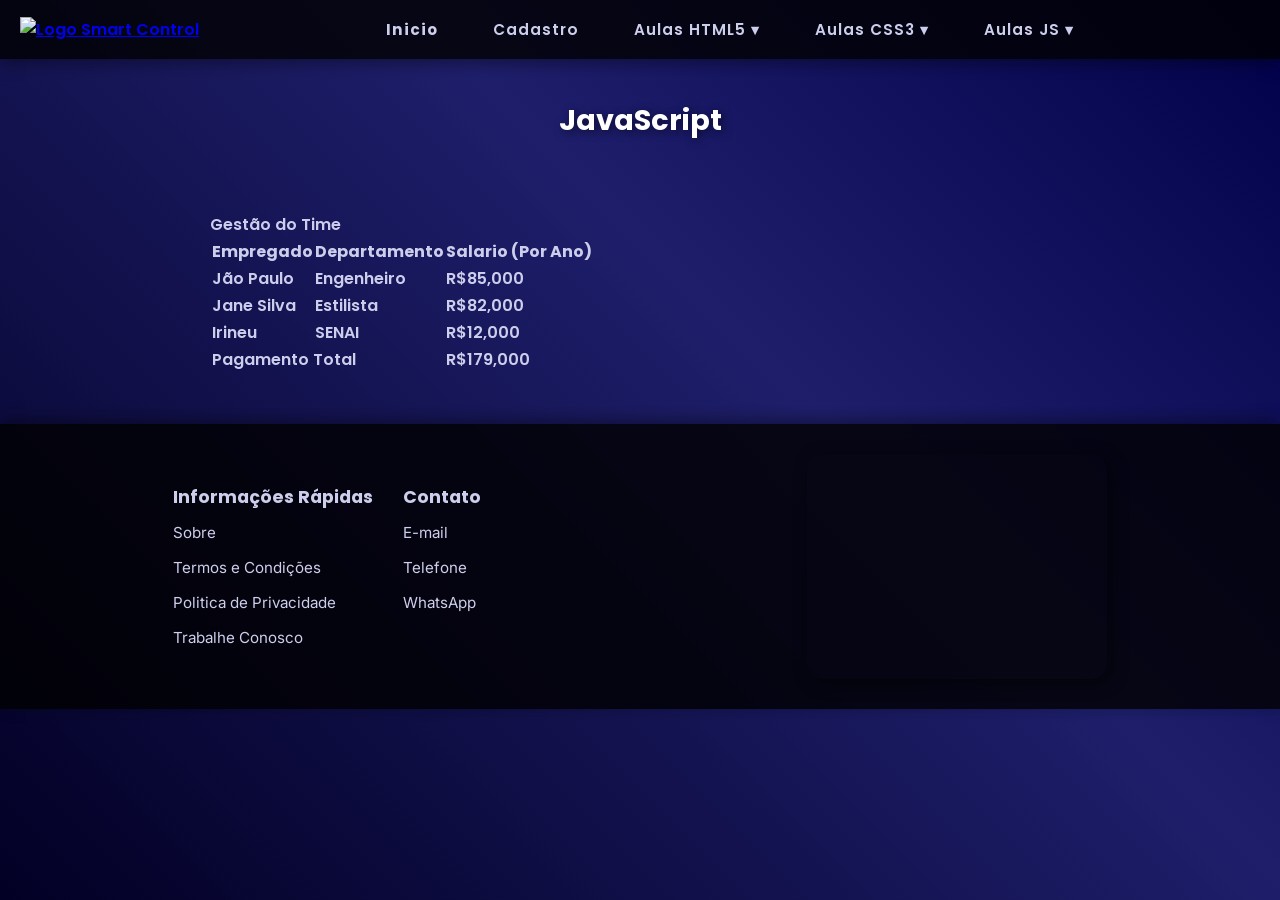
==== index.html @ 143a32d8 "Modificações realizadas em aula" ====
<!DOCTYPE html>
<html lang="pt-br">
<head>
    <meta charset="UTF-8">
    <meta name="viewport" content="width=device-width, initial-scale=1.0">
    <title>JavaScript</title>
    <link rel="stylesheet" href="assets/css/dashboard.css">
    <link rel="stylesheet" href="assets/css/style.css">
    <link rel="shortcut icon" href="assets/images/favicon.ico" type="image/x-icon">
    <script src="https://kit.fontawesome.com/3f21966000.js" crossorigin="anonymous"></script>
</head>
<body>
    <header>
        <nav class="navbar">
            <div class="toggle-icon" onclick="toggleMenu()">
                <i class="fa-solid fa-bars"></i>
            </div>
            <div class="logo">
                <a class="a-tag" href="./"><img src="assets/images/logo.webp" alt="Logo Smart Control" width="50" height="50"></a>
            </div>
            <ul class="main-menu">
                <li><a class="a-tag" href="./"><b>Inicio</b></a></li>
                <li><a class="a-tag" href="conta.html?view=cadastro">Cadastro</a></li>
                
                <li class="dropdown">
                    <details>
                        <summary>Aulas HTML5 ▾</summary>
                    
                        <ol class="sub-menu">
                            <li><a class="a-tag" href="../HTML5/Parte%201%20(Textos,%20Formulários%20e%20Botões)/">Parte 1 - Fundamentos</a></li>
                            <li><a class="a-tag" href="../HTML5/Parte%202%20(Estruturas%20Gerais%20e%20Links)/">Parte 2 - Estruturas Gerais</a></li>
                            <li><a class="a-tag" href="../HTML5/Parte%203%20(Estruturas%20Essenciais%20e%20Multimidia)/">Parte 3 - Estruturas Essenciais</a></li>
                        </ol>
                    </details>
                </li>
                <li class="dropdown">
                    <details>
                        <summary>Aulas CSS3 ▾</summary>

                        <ol class="sub-menu">
                            <li><a class="a-tag" href="../CSS3/Parte%201%20(Fundamentos%20e%20Box%20Model)/">Parte 1 - Fundamentos</a></li>
                            <li><a class="a-tag" href="../CSS3/Parte%202%20(Layouts%20e%20Posicionamento)/">Parte 2 - Layouts</a></li>
                            <li><a class="a-tag" href="../CSS3/Parte%203%20(Flexbox,%20Grid%20e%20Responsividade%20Inicial)/">Parte 3 - Flexbox</a></li>
                            <li><a class="a-tag" href="../CSS3/Parte%204%20(Bootstrap%205%20e%20Grid-12)/">Parte 4 - Bootstrap</a></li>
                        </ol>
                    </details>
                </li>
                <li class="dropdown">
                    <details>
                        <summary>Aulas JS ▾</summary>

                        <ol class="sub-menu">
                            <li><a class="a-tag" href="">Parte 1 - Introdução</a></li>
                            <li><a class="a-tag" href="#">Parte 2 - Manipulação DOM e Animações</a></li>
                            <!-- <li><a class="a-tag" href="">Parte 3 - Flexbox</a></li> -->
                            <!-- <li><a class="a-tag" href="">Parte 4 - Bootstrap</a></li> -->
                        </ol>
                    </details>
                </li>
            </ul>
            <ul class="user-menu" id="menu">
                <li class="dropdown">
                    <details>
                        <summary><i class="user-avatar fa-solid fa-circle-user"></i></summary>                   
                    
                        <ol class="sub-menu">
                            <li><a class="a-tag" href="user-config.html"><i class="fa-solid fa-gear"></i> Configurações</a></li>
                            <li><a class="a-tag" href="logout.html"><i class="fa-solid fa-arrow-right-from-bracket"></i> Sair</a></li>
                        </ol>
                    </details>
                </li>
            </ul>
        </nav>
    </header>
    <main class="main-page">
        <h1>JavaScript</h1>
        <div id="bem-vindo"></div>
        <div class="table-area">
            <p>Gestão do Time</p>
            <table>                
                <thead>
                    <tr>
                        <th>Empregado</th>
                        <th>Departamento</th>
                        <th>Salario (Por Ano)</th>
                    </tr>
                </thead>
                
                <tbody>
                    <tr>
                        <td>Jão Paulo</td>
                        <td>Engenheiro</td>
                        <td>R$85,000</td>
                    </tr>
                    <tr>
                        <td>Jane Silva</td>
                        <td>Estilista</td>
                        <td>R$82,000</td>
                    </tr>
                    <tr>
                        <td>Irineu</td>
                        <td>SENAI</td>
                        <td>R$12,000</td>
                    </tr>
                </tbody>
                
                <tfoot>
                    <tr>
                        <td colspan="2">Pagamento Total</td>
                        <td>R$179,000</td>
                    </tr>
                </tfoot>
            </table>
        </div>
    </main>
    <footer>
        <nav>
            <ul>
                <li><h2>Informações Rápidas</h2></li>
                <li><a class="a-tag" href="#sobre">Sobre</a></li>
                <li><a class="a-tag" href="#termos-e-condicoes">Termos e Condições</a></li>
                <li><a class="a-tag" href="#politica-de-privacidade">Politica de Privacidade</a></li>
                <li><a class="a-tag" href="#trabalhe-conosco">Trabalhe Conosco</a></li>
            </ul>
            <ul>
                <li><h2>Contato</h2></li>
                <li><a class="a-tag" href="mailto:pedrotech.jf@gmail.com?subject=JavaScript&body=Primeira%20Aula%20Sobre%20JavaScript">E-mail</a></li>
                <li><a class="a-tag" href="tel:+5532999999999">Telefone</a></li>
                <li><a class="a-tag" href="https://api.whatsapp.com/send?phone=5532999999999&text=JavaScript" target="_blank">WhatsApp</a></li>
            </ul>
        </nav>
        <iframe src="https://www.google.com/maps/embed?pb=!1m18!1m12!1m3!1d83846.61847549776!2d-43.348145962180276!3d-21.75966077304398!2m3!1f0!2f0!3f0!3m2!1i1024!2i768!4f13.1!3m3!1m2!1s0x989c917a68ac2b%3A0x6002ab99115a4764!2sMuseu%20Mariano%20Proc%C3%B3pio!5e0!3m2!1spt-BR!2sbr!4v1784832536001!5m2!1spt-BR!2sbr" width="300" height="225" style="border:0;" allowfullscreen="" loading="lazy" referrerpolicy="strict-origin-when-cross-origin"></iframe>
        <!-- https://mailtolinkgenerator.com/ -->
        <!-- https://create.wa.link/ -->
    </footer>

    <script src="assets/js/dashboard.js"></script>
    <script src="assets/js/introducao.js"></script>
    <!-- <script src="assets/js/manipulacao-dom.js"></script> -->
</body>
</html>
---- assets/css/style.css ----
@import url('https://fonts.googleapis.com/css2?family=Inter:ital,opsz,wght@0,14..32,100..900;1,14..32,100..900&family=Poppins:ital,wght@0,100;0,200;0,300;0,400;0,500;0,600;0,700;0,800;0,900;1,100;1,200;1,300;1,400;1,500;1,600;1,700;1,800;1,900&display=swap');

* {
    margin: 0;
    padding: 0;
    box-sizing: border-box;
}

:root {
    --bg-color: #020024;
    --gradient-60-color: #1e1e6b;
    --gradient-100-color: #00004a;
    --text-color: #CDCEEC;
    --black-transparent: rgba(0, 0, 0, 0.8);
    --black-transparent-2: rgba(0, 0, 0, 0.2);
    --hover-bg: rgba(205, 206, 236, 0.15);
}

body {
    background: var(--bg-color);
    background: linear-gradient(45deg, var(--bg-color) 0%, var(--gradient-60-color) 60%, var(--gradient-100-color) 100%);
    background-repeat: no-repeat;
    background-attachment: fixed;
    color: var(--text-color);
    font-family: "Poppins", sans-serif;
    font-optical-sizing: auto;
    font-weight: 600;
    font-style: normal;
    min-height: 100dvh;
}

.loading-container {
    width: 100%;
    height: 100%;
    
    background: var(--bg-color);
    background: linear-gradient(45deg, var(--bg-color) 0%, var(--gradient-60-color) 60%, var(--gradient-100-color) 100%);
    background-repeat: no-repeat;
    background-attachment: fixed;

    position: fixed;
    top: 0;
    left: 0;
    z-index: 9999;
    
    display: flex;
    justify-content: center;
    align-items: center;
}

.loader {
    width: 60px;
    height: 60px;
    border-radius: 50%;

    border: 8px solid var(--black-transparent-2);
    border-top: 8px solid var(--text-color);

    animation: spin 1s linear infinite;
}

@keyframes spin {
    0% { transform: rotate(0deg); }
    100% { transform: rotate(360deg); }
}

header {
    width: 100%;
    background-color: var(--black-transparent);
    box-shadow: 0px 4px 16px rgba(0, 0, 0, 0.4);
    position: sticky;
    top: 0;
    z-index: 1000;
}

.navbar {
    margin: 0 auto;
    padding: 8px 20px;
    display: flex;
    justify-content: space-between;
    align-items: center;
}

.main-menu, .user-menu {
    list-style: none;
    display: flex;
    align-items: center;
    justify-content: center;
    gap: 15px;
    transition: all 0.3s ease-in-out;
}

.main-menu > li, .user-menu > li {
    position: relative;
}

.main-menu a, .main-menu button, .main-menu summary, .user-menu a, .user-menu button, .user-menu summary {
    display: block;
    padding: 10px 20px;
    color: var(--text-color);
    text-decoration: none;
    font-family: "Poppins", sans-serif;
    font-size: 0.95rem;
    letter-spacing: 1px;
    transition: all 0.3s ease-in-out;
    border-radius: 8px;
    cursor: pointer;
    background: none;
    outline: none;
    border: none;
    text-align: left;
}

.main-menu a:hover, .main-menu button:hover, .main-menu summary:hover, .user-menu a:hover, .user-menu button:hover, .user-menu summary:hover {
    background-color: var(--hover-bg);
    color: #ffffff;
}

.user-menu summary {
    padding: 0;
}

.main-menu summary::marker {
  display: none;
  content: "";
}

.main-menu summary::-webkit-details-marker {
  display: none;
}

.toggle-icon {
    font-size: 30px;
    padding: 2.5px 10px;
    transition: all 0.3s ease-in-out;
}

.toggle-icon:hover{
    box-shadow: 0px 0px 16px 0px rgba(255, 255, 255, 0.30);
    border-radius: 16px;
    cursor: pointer;
}

.hidden, .toggle-icon {
    display: none;
}

.dropdown {
    position: relative;
}

.sub-menu {
    position: absolute;
    top: 100%;
    left: 0;
    background-color: var(--black-transparent);
    backdrop-filter: blur(8px);
    list-style: none;
    min-width: 200px;
    border-radius: 12px;
    padding: 10px 0;
    box-shadow: 4px 4px 16px rgba(0, 0, 0, 0.5);
}

details::details-content{
    opacity: 0;
    visibility: hidden;
    transform: translateY(10px);
    transition: all 0.3s ease-in-out;
}

details[open]::details-content {
    opacity: 1;
    visibility: visible;
    transform: translateY(0);
}

.sub-menu a, .sub-menu button {
    padding: 10px 20px;
    font-family: 'Inter', sans-serif;
    font-weight: 400;
    font-style: italic;
    font-size: 0.9rem;
}

.sub-menu a:hover, .sub-menu button:hover {
    background-color: var(--hover-bg);
    padding-left: 25px;
}

.user-avatar {
    font-size: 2.5rem;
}

.user-menu .sub-menu {
    right: -20px;
    left: unset;
}

.main-page {
    max-width: 900px;
    margin: 40px auto;
    padding: 0 20px;
    display: flex;
    flex-direction: column;
    gap: 30px;
}

.main-page h1 {
    text-align: center;
    font-size: 1.8rem;
    margin-bottom: 10px;
    color: #ffffff;
    text-shadow: 2px 2px 8px rgba(0, 0, 0, 0.5);
}

footer {
    background-color: var(--black-transparent);
    margin-top: 50px;
    padding: 30px 20px;
    display: flex;
    flex-wrap: wrap;
    justify-content: space-around;
    align-items: center;
    gap: 20px;
    box-shadow: 0px -4px 16px rgba(0, 0, 0, 0.4);
}

footer nav {
    display: flex;
    flex-direction: row;
    gap: 30px;
}

footer ul {
    list-style: none;
    display: flex;
    flex-direction: column;
    gap: 10px;
}

footer nav li a {
    color: var(--text-color);
    text-decoration: none;
    font-family: 'Inter', sans-serif;
    font-weight: 400;
    font-size: 0.95rem;
    transition: all 0.3s ease-in-out;
}

footer nav li a:hover {
    color: #ffffff;
    padding-left: 6px;
}

footer nav li h2 {
    font-size: 1.1rem;
}

footer iframe {
    border-radius: 16px !important;
    box-shadow: 4px 4px 16px 0px rgba(0, 0, 0, 0.5);
    transition: all 0.3s ease-in-out;
}

footer iframe:hover {
    transform: scale(1.02);
}

.teste {
    color: red;
    background-color: #000;
    font-size: 50px;
}

@media (max-width: 768px) {
    .toggle-icon {
        display: inline-block;
    }

    .main-menu {
        visibility: hidden;
        opacity: 0;
        flex-direction: column;
        align-items: flex-start;
        gap: 0;
        width: 100%;
        height: 100%;
        position: fixed;
        background-color: var(--black-transparent);
        left: 0;
        top: 70px;
        justify-content: flex-start;
        padding-left: 10px;
        padding-top: 10px;
    }

    .sidebar-open {
        visibility: visible !important;
        opacity: 1 !important;
    }

    .hidden-scroll {
        overflow: hidden !important;
    }

    .main-menu .sub-menu {
        display: none;
        backdrop-filter: none;
        background: none;
        position: relative;
        top: 0;
    }
    
    details[open] .sub-menu {
        display: block;
        opacity: 1;
        visibility: visible;
    }

    footer {
        justify-content: flex-start;
    }

    footer iframe {
        width: 100%;
    }
}
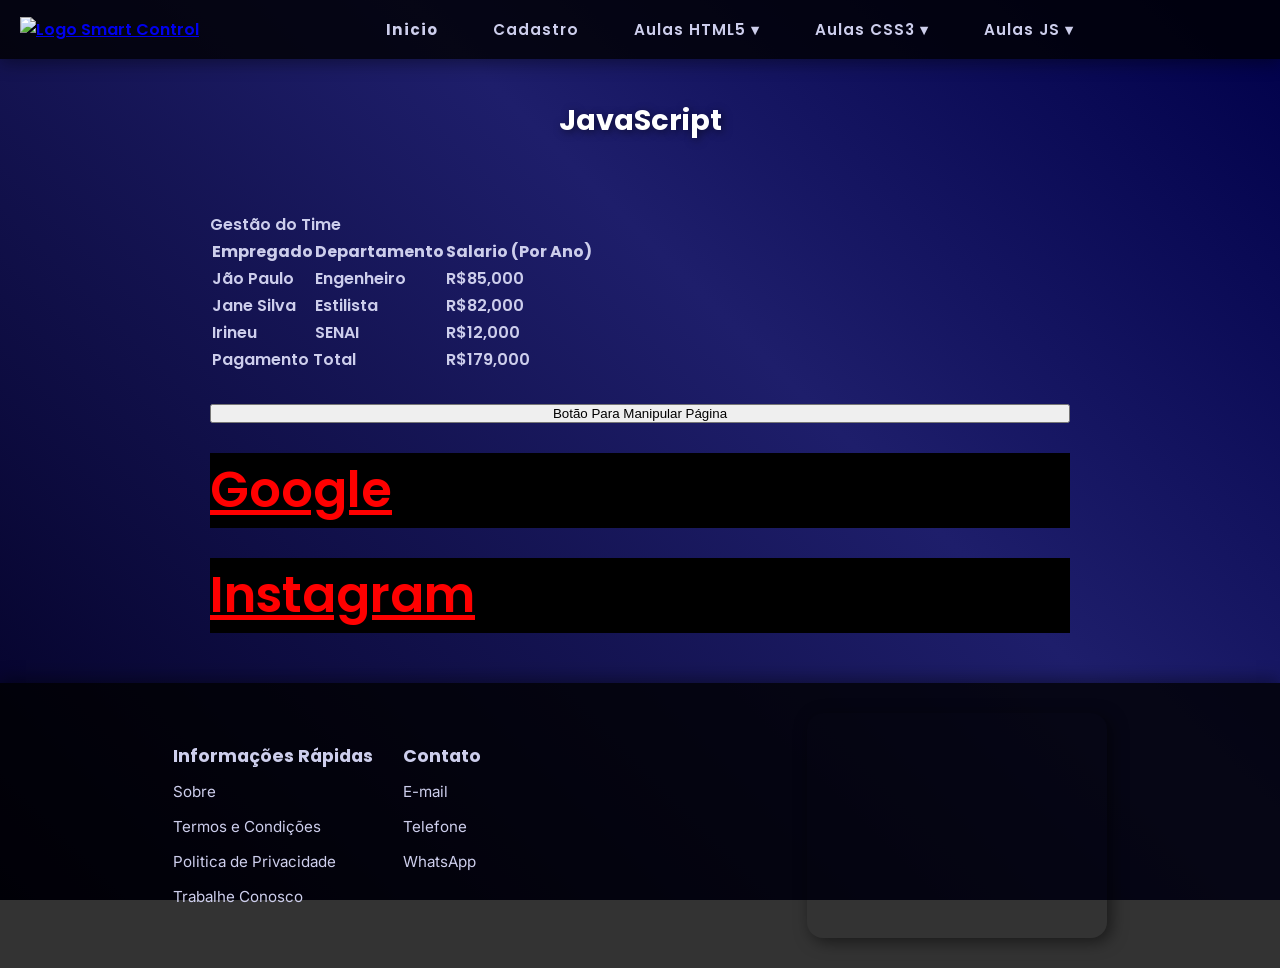
==== commit e69aabc9: "Adicionado modificações feitas em aula" ====
--- a/index.html
+++ b/index.html
@@ -135,7 +135,7 @@
     </footer>
 
     <script src="assets/js/dashboard.js"></script>
-    <script src="assets/js/introducao.js"></script>
-    <!-- <script src="assets/js/manipulacao-dom.js"></script> -->
+    <!-- <script src="assets/js/introducao.js"></script> -->
+    <script src="assets/js/manipulacao-dom.js"></script>
 </body>
 </html>
